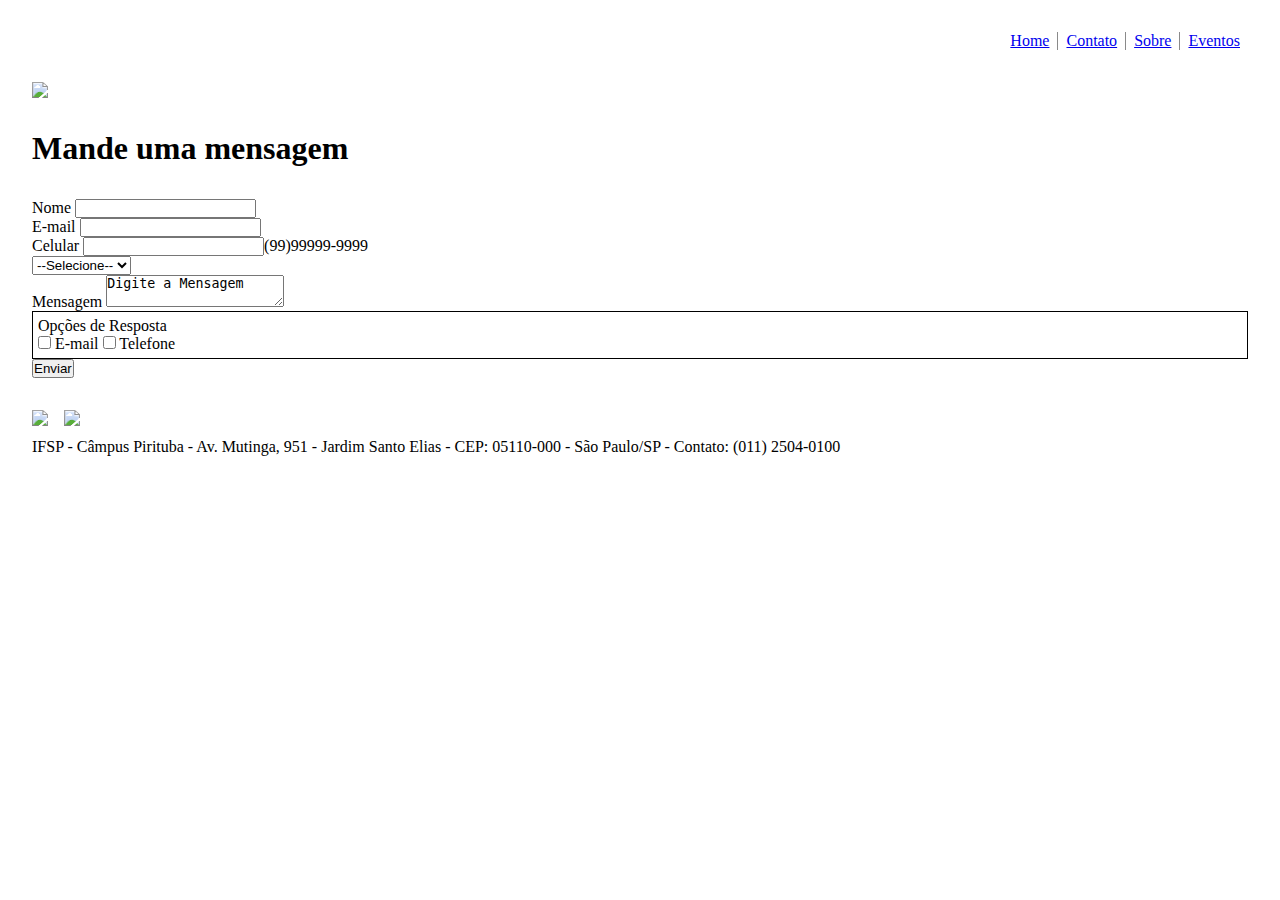
==== Contato.html @ bdda2036 "Initial commit" ====
<!DOCTYPE html>
<html>

<head>
  <meta charset="utf-8">
  <meta name="viewport" content="width=device-width">
  <title>Contato</title>
  <link href="style.css" rel="stylesheet" type="text/css" />
</head>

<body>
  <div id="menu_container"></div>
  <!-- Menu Superior -->
  <header id="header_menu">
    <img src="https://raw.githubusercontent.com/DWBA4/dwba4_semana_imagens/master/Logo.jpg">
    <nav id="menu_container"></nav>
  </header>

  <h1>Mande uma mensagem</h1>

  <form>
    <ul>
      <li>
        <label for="input_name">Nome</label>
        <input type="name" name="name" id="input_name" />
      </li>
      <li>
        <label for="input_email">E-mail</label>
        <input type="email" name="email" id="input_email" />
      </li>
      <li>
        <label for="input_tel">Celular</label>
        <input type="tel" name="tel" id="input_tel" />(99)99999-9999
      </li>
      <li>
        <select name="evento">
          <option value="--Selecione--">--Selecione--</option>
          <option value="Reclamação">Reclamação</option>
          <option value="Sugestão">Sugestão</option>
        </select>
      </li>
      Mensagem
        <textarea>Digite a Mensagem</textarea>
      <div style="border: 1px solid black; padding:5px;">
      Opções de Resposta<br>
        <input name="email" type="checkbox" value="email"> E-mail</checkbox>
        <input name="tel" type="checkbox" value="tel"> Telefone</checkbox>
        </div>
      <button>Enviar</button>
    </ul>
  </form>

  <footer id="footer">
    <span class="icones">
      <!-- Move to Top -->
      <a href="#top">
        <img src="https://github.com/DWBA4/dwba4_semana_imagens/blob/master/MoveTop.png?raw=true" width="32px">
      </a>

      <!-- Facebook -->
      <a href="https://www.facebook.com/ifsppirituba">
        <img src="https://github.com/DWBA4/dwba4_semana_imagens/blob/master/facebook.png?raw=true" width="32px">
      </a>
    </span>

    <p>IFSP - Câmpus Pirituba - Av. Mutinga, 951 - Jardim Santo Elias - CEP: 05110-000 - São Paulo/SP - Contato: (011)
      2504-0100</p>
  </footer>
  <!-- Utilizado para carregar o Menu.html na página -->
  <script src="script.js"></script>
</body>

</html>
---- style.css ----
/*RESET*/
* {
  padding: 0;
  margin: 0;
  box-sizing: border-box;
  list-style: none;
}

body {
  margin: 32px;
  display: flex;
  flex-direction: column;
  gap: 32px;
}

#header_menu {
  display: flex;
  justify-content: space-between;
}

#menu_container {
  display: flex;
  width: 100%;
  justify-content: flex-end;
}

#menu_container ul li {
  border-right: 1px solid #8a8a8a;
  padding: 0px 8px
}

#menu_container ul li:last-child {
  border-right: none;
}

.cursos {
  display: flex;
  flex-direction: column;
  gap: 8px;
}

.cursos ul li {
  list-style: square;
  margin-left: 24px;
}

.eventos {
  display: flex;
  flex-direction: column;
  gap: 8px;
}

.biblioteca {
  display: flex;
  flex-direction: column;
  gap: 8px;
}

.video {
  display: flex;
  flex-direction: column;
  gap: 8px;
}

#footer {
  display: flex;
  flex-direction: column;
  gap: 8px;
}

#footer .icones {
  display: flex;
  gap: 16px;
}
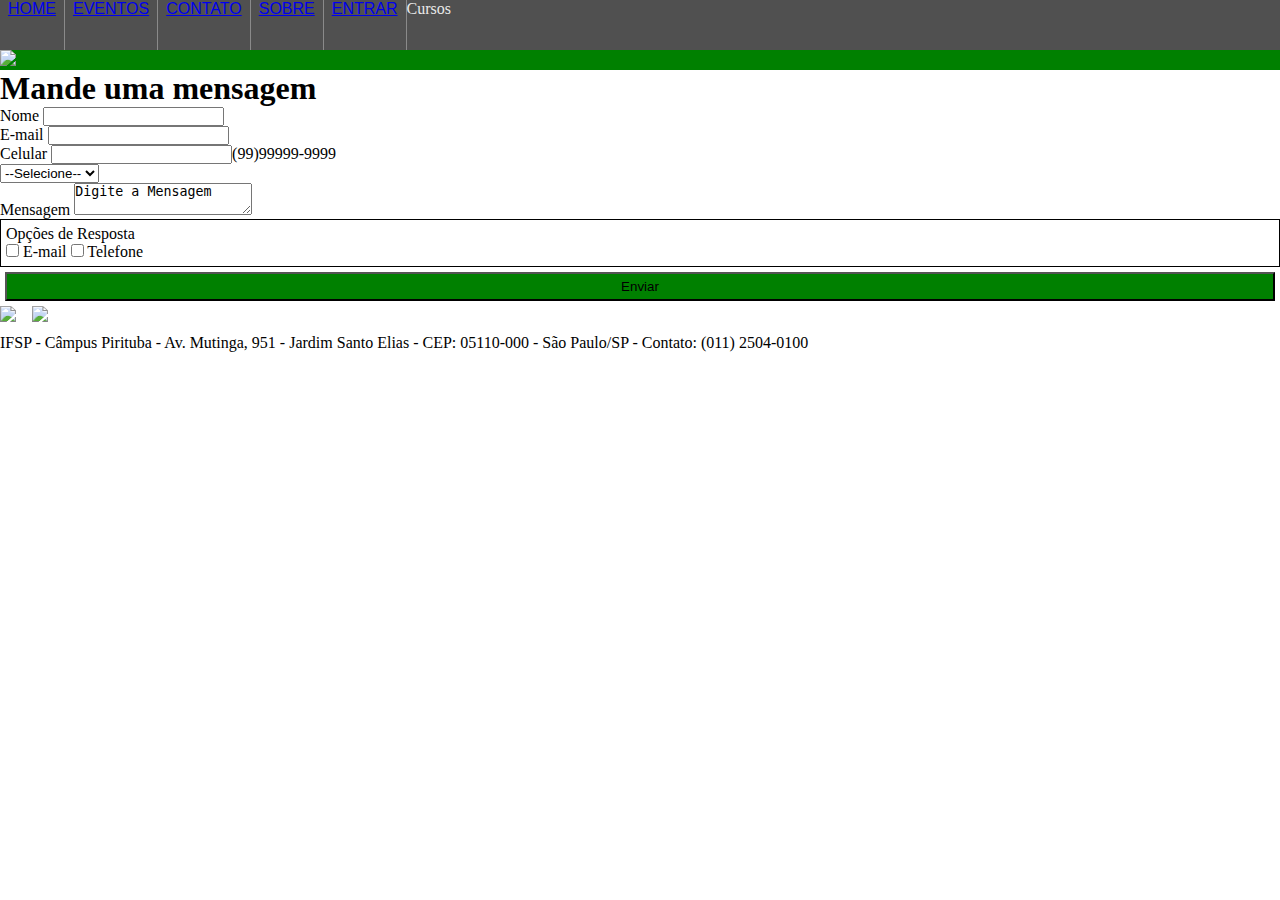
==== commit 802cc0c0: "commit" ====
--- a/Contato.html
+++ b/Contato.html
@@ -9,12 +9,13 @@
 </head>
 
 <body>
-  <div id="menu_container"></div>
-  <!-- Menu Superior -->
   <header id="header_menu">
-    <img src="https://raw.githubusercontent.com/DWBA4/dwba4_semana_imagens/master/Logo.jpg">
     <nav id="menu_container"></nav>
   </header>
+
+  <div class="ifsp">
+    <img src="https://raw.githubusercontent.com/DWBA4/dwba4_semana_imagens/master/Logo.jpg" width="25%">
+  </div>
 
   <h1>Mande uma mensagem</h1>
 
@@ -46,10 +47,9 @@
         <input name="email" type="checkbox" value="email"> E-mail</checkbox>
         <input name="tel" type="checkbox" value="tel"> Telefone</checkbox>
         </div>
-      <button>Enviar</button>
     </ul>
   </form>
-
+<button class="botao">Enviar</button>
   <footer id="footer">
     <span class="icones">
       <!-- Move to Top -->
--- a/style.css
+++ b/style.css
@@ -7,30 +7,8 @@
 }
 
 body {
-  margin: 32px;
   display: flex;
   flex-direction: column;
-  gap: 32px;
-}
-
-#header_menu {
-  display: flex;
-  justify-content: space-between;
-}
-
-#menu_container {
-  display: flex;
-  width: 100%;
-  justify-content: flex-end;
-}
-
-#menu_container ul li {
-  border-right: 1px solid #8a8a8a;
-  padding: 0px 8px
-}
-
-#menu_container ul li:last-child {
-  border-right: none;
 }
 
 .cursos {
@@ -71,4 +49,101 @@
 #footer .icones {
   display: flex;
   gap: 16px;
+}
+
+#menu_container {
+  display: flex;
+  width: 100%;
+  height: 100%;
+  margin: 0px;
+  padding: 0px;
+}
+
+#menu_container ul li {
+  border-right: 1px solid #8a8a8a;
+  padding: 0px 8px;
+  text-align: center;
+  font-family: Aril, sans-serif;
+}
+
+#menu_container a:hover{
+  background-color: red;
+}
+
+#header_menu{
+  background: #505050;
+  width: 100%;
+  height: 50px;;
+  color: #fff;
+  margin: 0px;
+  padding: 0px;
+}
+
+.ifsp{
+  background: green;
+  color: #fff;
+  margin: 0px;
+  padding: 0px;
+}
+
+.imagem1{
+  border-radius: 100% / 100%;
+  width: 500px; 
+  height: 400px; 
+  
+}
+
+.eventos{
+  display: flex;
+  justify-content: center;
+  align-items: center;
+}
+
+.aniversario{
+  border: 2px solid #333;
+  padding: 10px; 
+  margin: 20px;
+  width: 90%;
+  display: flex;
+  justify-content: center;
+  align-items: center;
+}
+
+.video{
+  display: flex;
+  justify-content: center;
+  align-items: center;
+}
+
+.botao{
+  background-color: green;
+  padding: 5px;
+  margin: 5px;
+}
+
+.dropdown a {
+  text-decoration: none;
+  color: #e9e9e9;
+  cursor: pointer;
+}
+
+.dropdown-content {
+  display: none;
+  position: absolute;
+  background-color: #f9f9f9;
+  min-width: 280px;
+  box-shadow: 0px 8px 16px 0px rgba(0,0,0,0.2);
+  z-index: 999;
+}
+
+.dropdown-content a {
+  color: #221f1f;
+}
+
+.dropdown:hover .dropdown-content {
+  display: flex;
+  flex-direction: column;
+  gap: 8px;
+  border-radius: 8px;
+  padding: 8px 4px;
 }